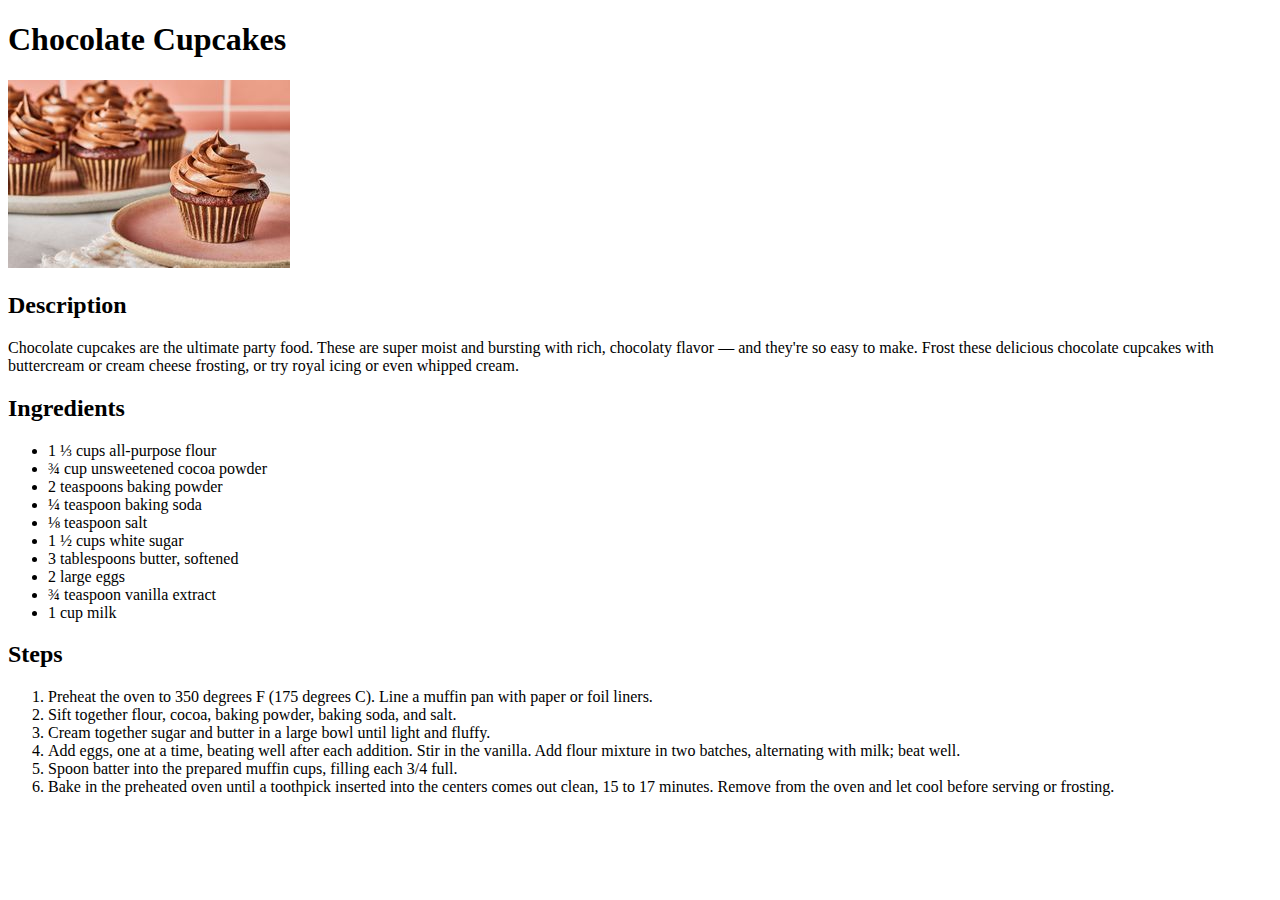
==== recipes/cupcakes.html @ 45e11767 "Add more recipes" ====
<!DOCTYPE html>
<html lang="en">
<head>
    <meta charset="UTF-8">
</head>
<body>
    <h1>Chocolate Cupcakes</h1>
    <img src="../img/cupcakes.jpg" alt="chocolate cupcakes">
    <h2>Description</h2>
    <p>Chocolate cupcakes are the ultimate party food. These are super moist and bursting with rich, chocolaty flavor — and they're so easy to make. Frost these delicious chocolate cupcakes with buttercream or cream cheese frosting, or try royal icing or even whipped cream.</p>
    <h2>Ingredients</h2>
    <ul>
        <li>1 ⅓ cups all-purpose flour</li>
        <li>¾ cup unsweetened cocoa powder</li>
        <li>2 teaspoons baking powder</li>
        <li>¼ teaspoon baking soda</li>
        <li>⅛ teaspoon salt</li>
        <li>1 ½ cups white sugar</li>
        <li>3 tablespoons butter, softened</li>
        <li>2 large eggs</li>
        <li>¾ teaspoon vanilla extract</li>
        <li>1 cup milk</li>
    </ul>
    <h2>Steps</h2>
    <ol>
        <li>Preheat the oven to 350 degrees F (175 degrees C). Line a muffin pan with paper or foil liners.</li>
        <li>Sift together flour, cocoa, baking powder, baking soda, and salt.</li>
        <li>Cream together sugar and butter in a large bowl until light and fluffy.</li>
        <li>Add eggs, one at a time, beating well after each addition. Stir in the vanilla. Add flour mixture in two batches, alternating with milk; beat well.</li>
        <li>Spoon batter into the prepared muffin cups, filling each 3/4 full.</li>
        <li>Bake in the preheated oven until a toothpick inserted into the centers comes out clean, 15 to 17 minutes. Remove from the oven and let cool before serving or frosting.</li>
    </ol>
</body>
</html>
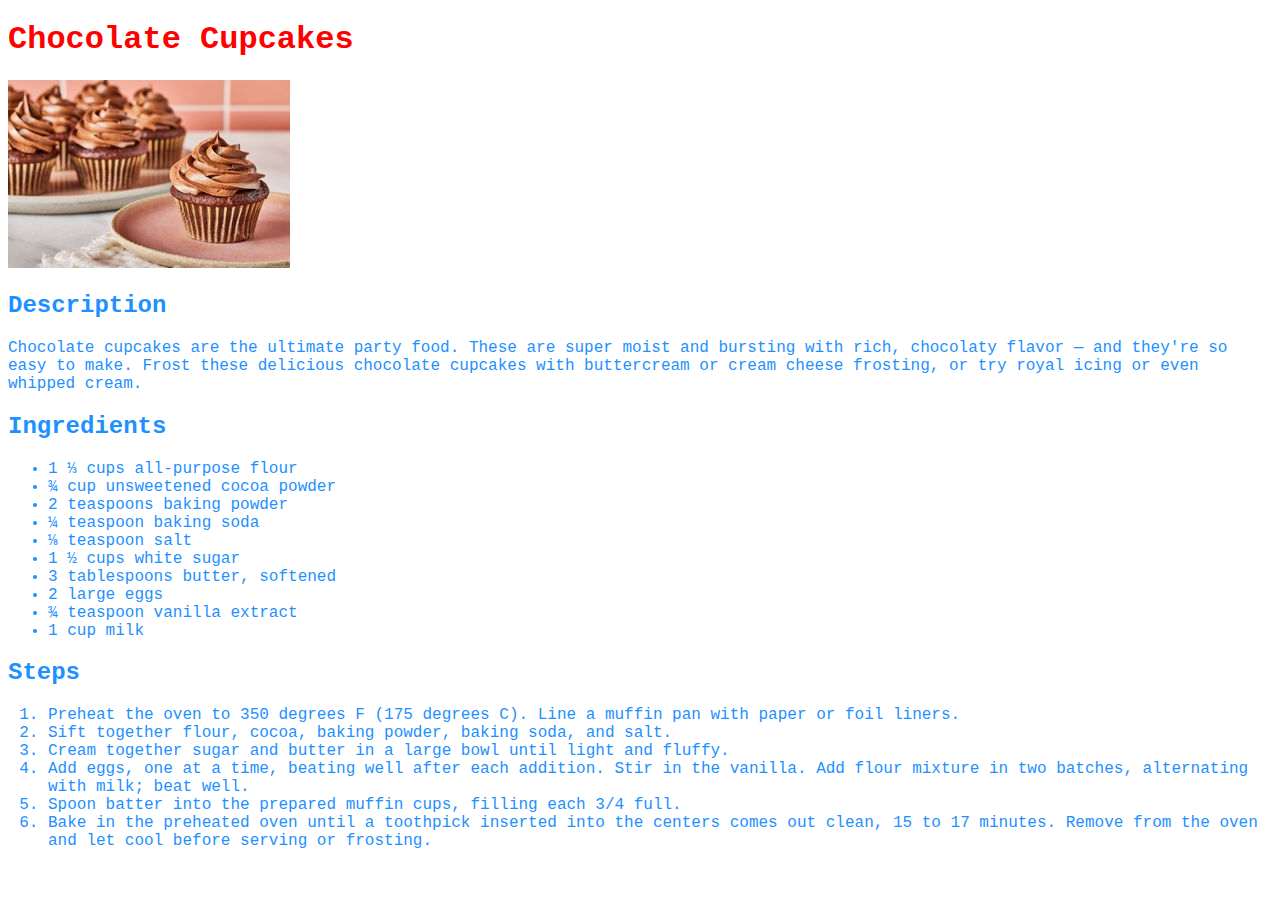
==== commit e5634174: "Add CSS styles" ====
--- a/recipes/cupcakes.html
+++ b/recipes/cupcakes.html
@@ -2,6 +2,7 @@
 <html lang="en">
 <head>
     <meta charset="UTF-8">
+    <link rel="stylesheet" href="../style.css">
 </head>
 <body>
     <h1>Chocolate Cupcakes</h1>
--- a/style.css
+++ b/style.css
@@ -0,0 +1,9 @@
+li, h2, p {
+    font-family: 'Courier New', Courier, monospace;
+    color: dodgerblue;
+}
+
+h1 {
+    font-family: 'Courier New', Courier, monospace;
+    color: red;
+}